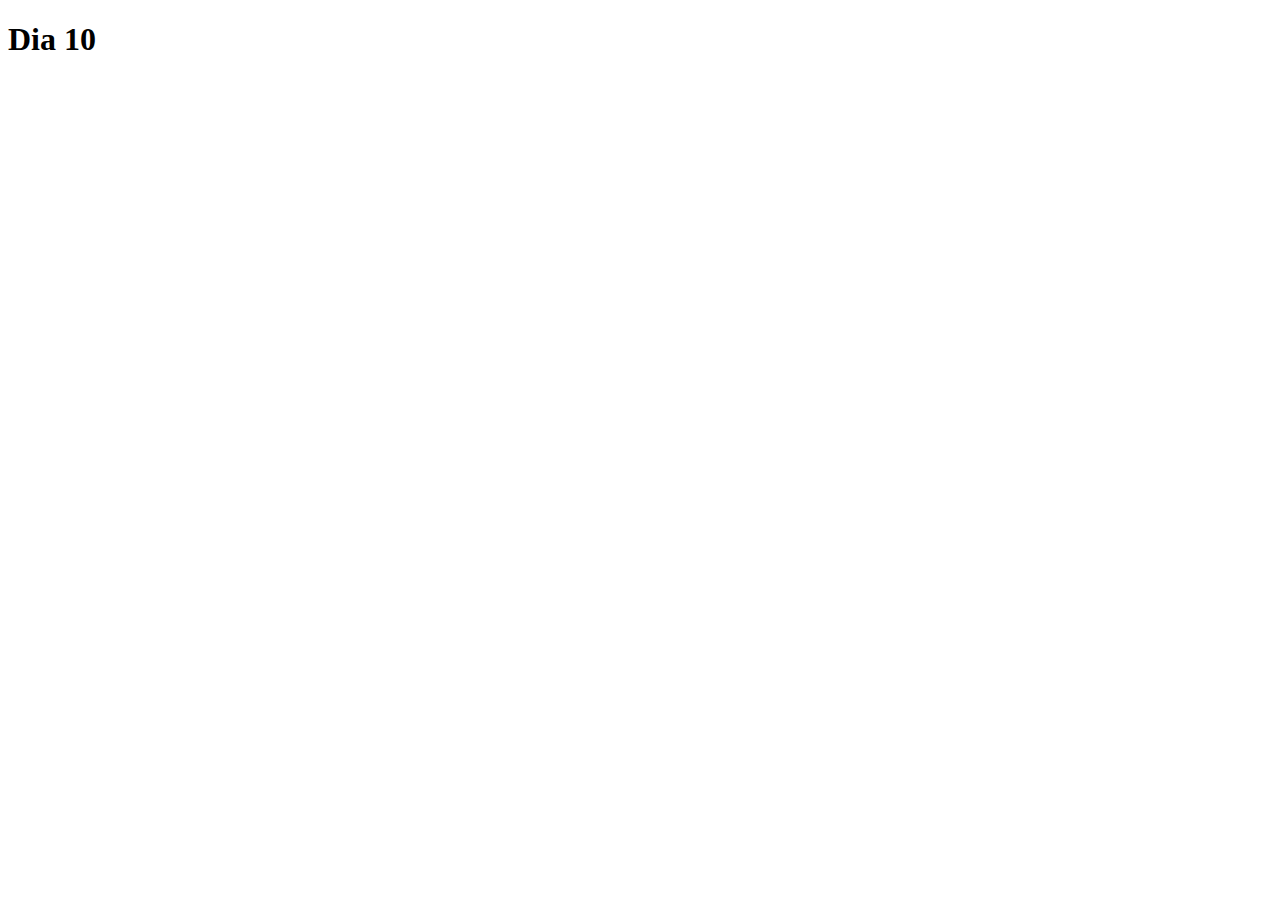
==== index.html @ 434c50ed "Create index.html" ====
<!DOCTYPE html>
<html lang="en">
<head>
    <meta charset="UTF-8">
    <meta http-equiv="X-UA-Compatible" content="IE=edge">
    <meta name="viewport" content="width=device-width, initial-scale=1.0">
    <title>Document</title>
</head>
<body>
    <h1>Dia 10</h1>
</body>
</html>
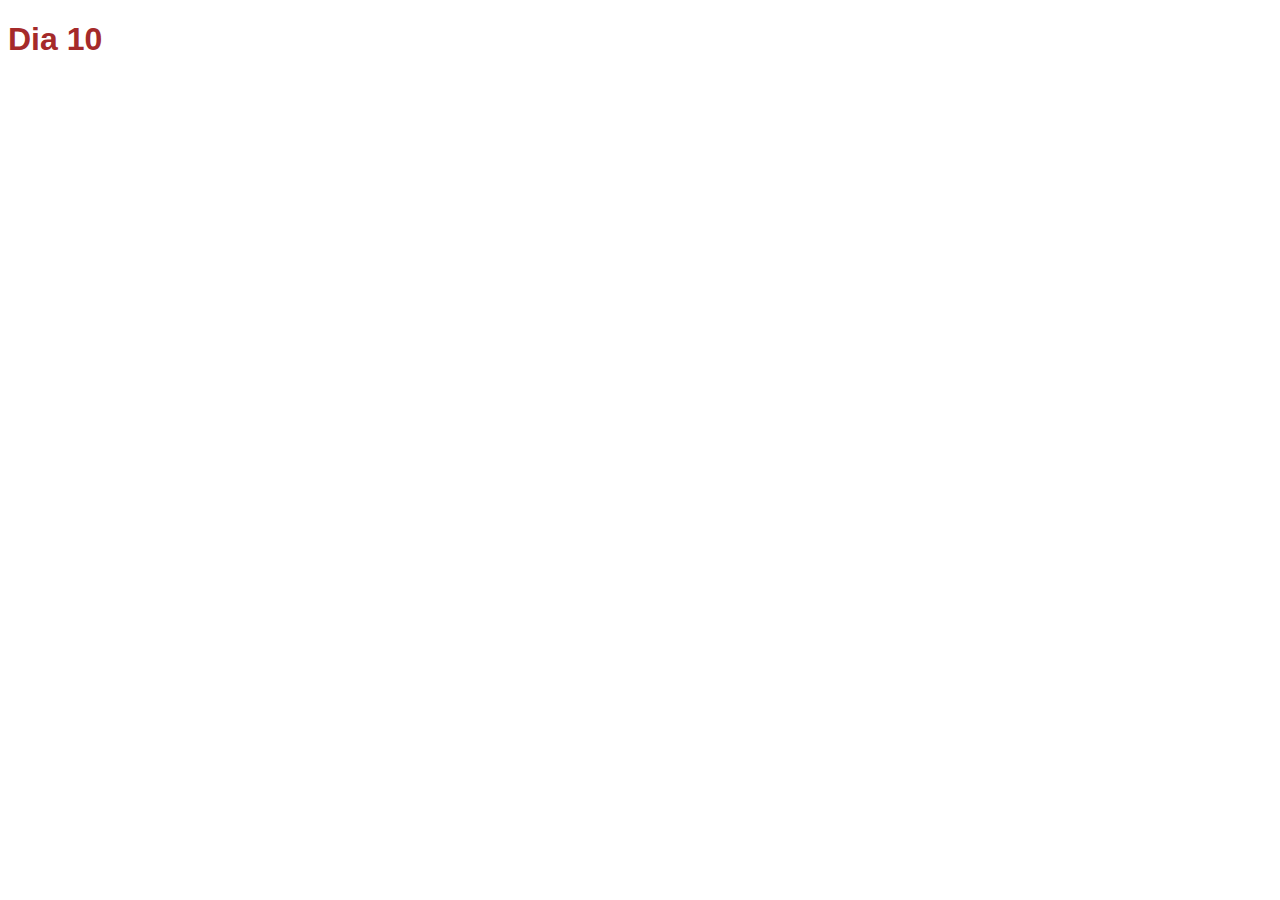
==== commit 8c80f081: "arrays" ====
--- a/index.html
+++ b/index.html
@@ -5,8 +5,25 @@
     <meta http-equiv="X-UA-Compatible" content="IE=edge">
     <meta name="viewport" content="width=device-width, initial-scale=1.0">
     <title>Document</title>
+    <link rel="stylesheet" href="./css/main.css">
+    <script src= "./js/arrays.js"></script>
+    <script src= "./js/utilitats.js"></script>
+    
+    
 </head>
+<script>
+    primeraPart()
+    segonaPart()
+    console.clear()
+    demoArrays()
+</script>
 <body>
     <h1>Dia 10</h1>
 </body>
+<script>   
+// funcio definida a utilitats.js
+prova()
+
+   
+</script>
 </html>--- a/css/main.css
+++ b/css/main.css
@@ -0,0 +1,4 @@
+html{
+    color: brown;
+    font-family: 'Gill Sans', 'Gill Sans MT', Calibri, 'Trebuchet MS', sans-serif;
+}